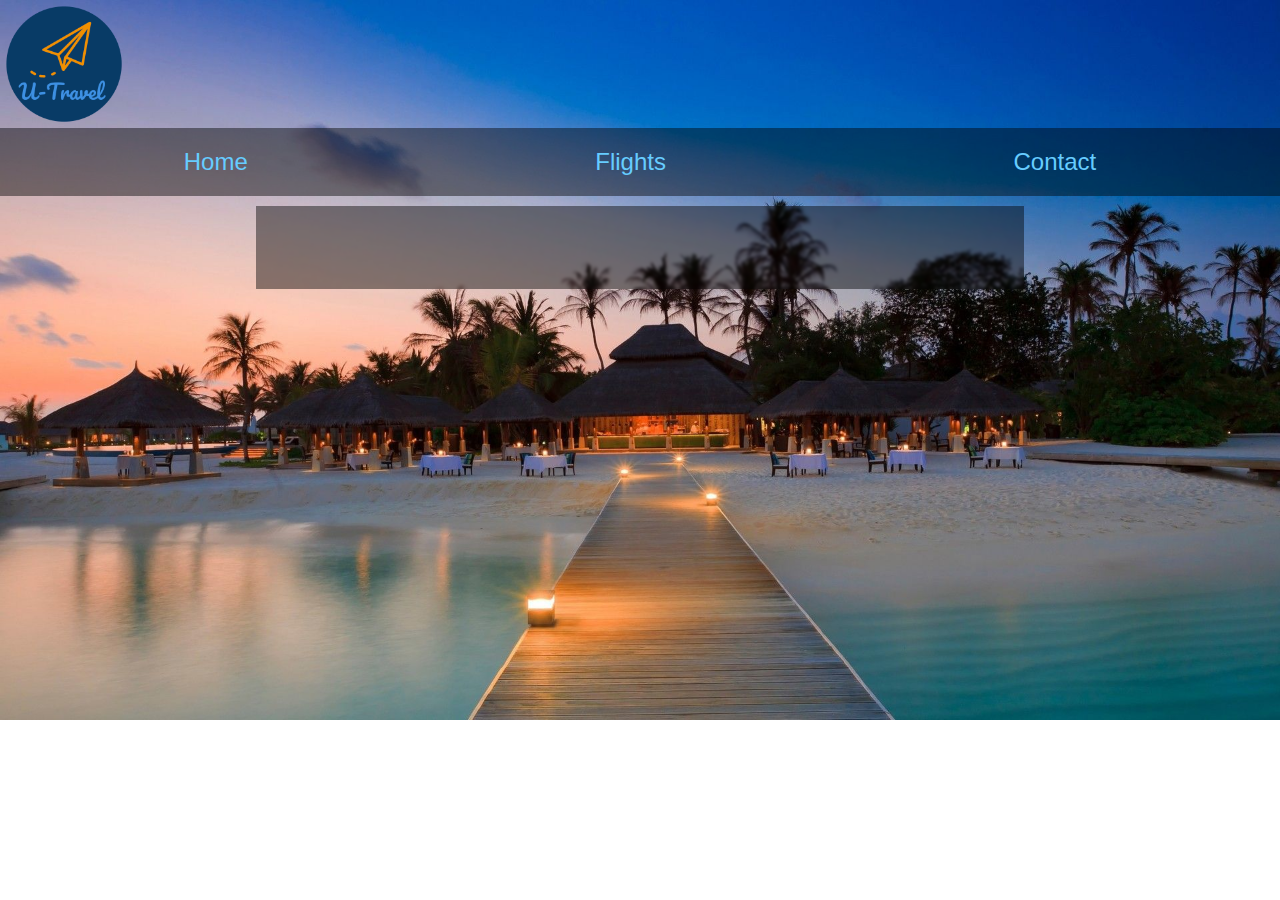
==== packages.html @ 28dbf59a "packages" ====
<!DOCTYPE html>
<html lang="en" dir="ltr">
  <head>
    <meta charset="utf-8">
    <title>U-Travel Holidays</title>
    <link rel="stylesheet" href="css/styles.css">
  </head>
  <body>
      <header>
        <img class="logo"src="images/logo.png" alt="U-Travel">
        <nav>
          <div class="link">
            <a href="index.html">Home</a>
            <a href="#">Flights</a>
            <a href="#">Contact</a>
          </div>
        </nav>
      </header>
      <div class="main">
        <div class="mainhead">
          <h1></h1>
        </div>
        <div class="maintext">
          <div class="text">
          </div>
        </div>
      </div>
  </body>
</html>
---- css/styles.css ----
/* Global styles */
body{
  background-image: url('../images/maldives.jpg');
  background-size: cover;
}
/* Tablet styles */
@media screen and (min-width:500px) {
  body{
    background-size: cover;
    background-repeat: no-repeat;
  }
  .main{
    top: 768px;
    margin: 0;
  }
}
/* Desktop styles */
  body{
    margin: 0;
    transition: none;
  }
  header{
    display: inline-block;
    width: 100%;
  }
  .logo{
    display: flex;
    justify-content: space-around;
    width: 10%;
  }
  nav{
    background-color: #00000070;
    background-size: cover;
    backdrop-filter: blur 1.5px;
  }
  .link {
    display: flex;
    justify-content: space-around;
    font-size: 1.5em;
    padding: 10px;
  }
  .link a{
    font-family: Roboto, Helvetica, Arial, sans-serif;
    transition: all .2s linear;
    text-decoration: none;
    color: #66ccff;
    padding: 10px;
  }
  a:hover{
    background-color: #ffffff20;
    transform: scale(1.1);
    /* color: #6699ff; */
  }
  .main{
    background-color: #00000070;
    padding: 20px;
    margin-top: 10px;
    margin-left: 20%;
    margin-right: 20%;
    font-family: Roboto, Helvetica, Arial, sans-serif;
    backdrop-filter: blur(1.5px);
  }
  .mainhead{
    display: flex;
    justify-content: center;
  }
  .mainhead h1{
    color:  #66ccff;
    font-weight: 900;
  }
  .maintext{
    display: flex;
    justify-content: space-around;
  }
  .text{
    display: flex;
    justify-content: space-between;
    flex-direction: column;
    color: #66ccff;
    padding-left:  10px;
    padding-right: 10px;
  }
  .text h3{
    font-size: 1em;
  }
  .text p{
    font-size: 1em;
  }
}
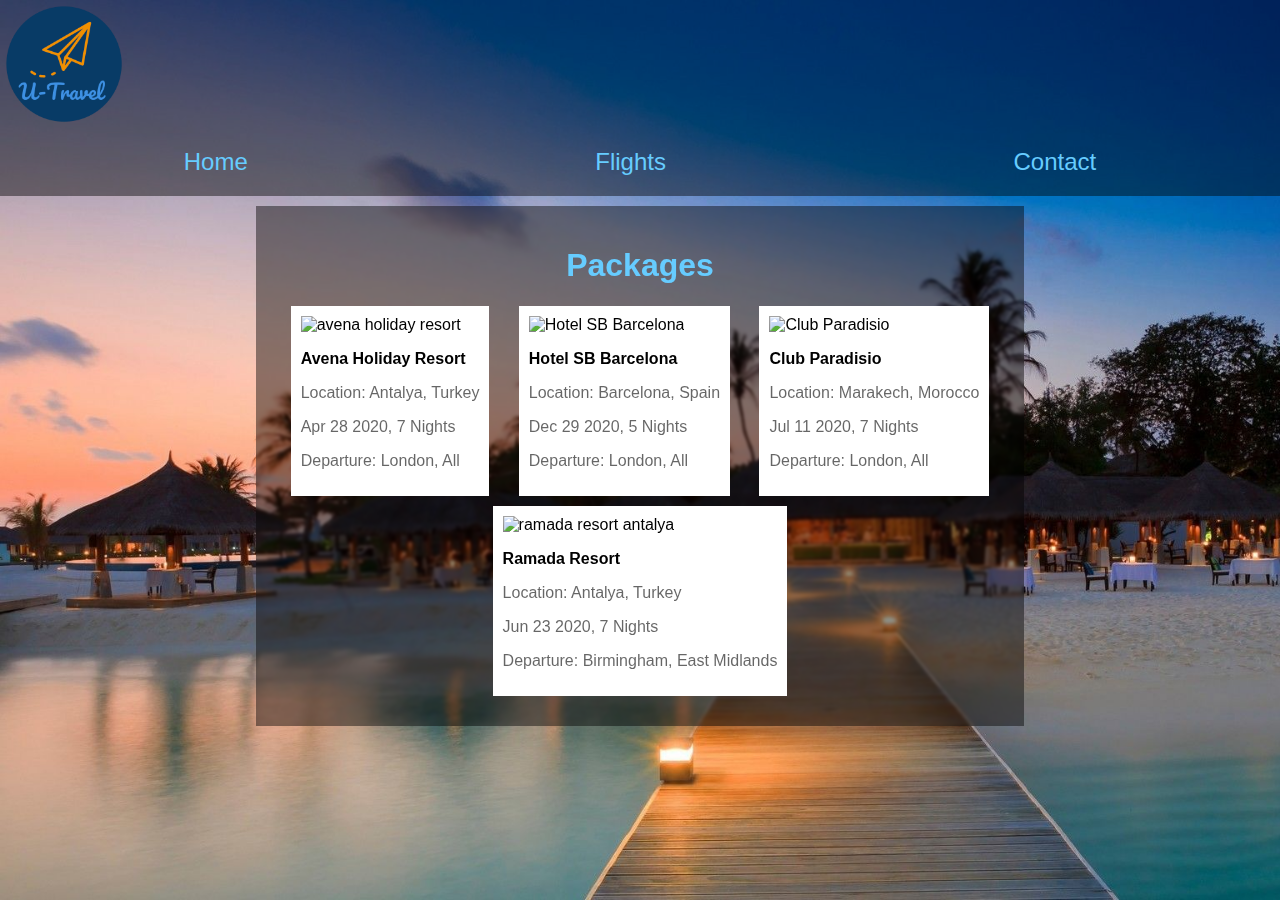
==== commit 4b52b3b2: "packages" ====
--- a/packages.html
+++ b/packages.html
@@ -18,10 +18,44 @@
       </header>
       <div class="main">
         <div class="mainhead">
-          <h1></h1>
+          <h1>Packages</h1>
         </div>
-        <div class="maintext">
-          <div class="text">
+        <div class="pkgmain">
+          <div class="pkgs">
+            <img class="pkg" src="images/avena.jpg" alt="avena holiday resort">
+            <p class="hotel">Avena Holiday Resort</p>
+            <div class="hol">
+              <p>Location: Antalya, Turkey</p>
+              <p>Apr 28 2020, 7 Nights</p>
+              <p>Departure: London, All</p>
+            </div>
+          </div>
+          <div class="pkgs">
+            <img class="pkg"src="images/barca.jpg" alt="Hotel SB Barcelona">
+            <p class="hotel">Hotel SB Barcelona</p>
+            <div class="hol">
+              <p>Location: Barcelona, Spain</p>
+              <p>Dec 29 2020, 5 Nights</p>
+              <p>Departure: London, All</p>
+            </div>
+          </div>
+          <div class="pkgs">
+            <img class="pkg"src="images/marakech.jpg" alt="Club Paradisio">
+            <p class="hotel">Club Paradisio</p>
+            <div class="hol">
+              <p>Location: Marakech, Morocco</p>
+              <p>Jul 11 2020, 7 Nights</p>
+              <p>Departure: London, All</p>
+            </div>
+          </div>
+          <div class="pkgs">
+            <img class="pkg"src="images/ramada.jpg" alt="ramada resort antalya">
+            <p class="hotel">Ramada Resort</p>
+            <div class="hol">
+              <p>Location: Antalya, Turkey</p>
+              <p>Jun 23 2020, 7 Nights</p>
+              <p>Departure: Birmingham, East Midlands</p>
+            </div>
           </div>
         </div>
       </div>
--- a/css/styles.css
+++ b/css/styles.css
@@ -2,6 +2,7 @@
 body{
   background-image: url('../images/maldives.jpg');
   background-size: cover;
+  background-attachment: fixed;
 }
 /* Tablet styles */
 @media screen and (min-width:500px) {
@@ -20,18 +21,16 @@
     transition: none;
   }
   header{
-    display: inline-block;
     width: 100%;
+    background-color: #00000070;
+    background-size: cover;
+    backdrop-filter: blur 1.5px;
   }
   .logo{
     display: flex;
     justify-content: space-around;
     width: 10%;
-  }
-  nav{
-    background-color: #00000070;
-    background-size: cover;
-    backdrop-filter: blur 1.5px;
+
   }
   .link {
     display: flex;
@@ -41,7 +40,6 @@
   }
   .link a{
     font-family: Roboto, Helvetica, Arial, sans-serif;
-    transition: all .2s linear;
     text-decoration: none;
     color: #66ccff;
     padding: 10px;
@@ -49,7 +47,8 @@
   a:hover{
     background-color: #ffffff20;
     transform: scale(1.1);
-    /* color: #6699ff; */
+    transition: all .2s linear;
+    color: #6699ff;
   }
   .main{
     background-color: #00000070;
@@ -72,6 +71,11 @@
     display: flex;
     justify-content: space-around;
   }
+  .pkgmain{
+    display: flex;
+    justify-content: space-around;
+    flex-wrap: wrap;
+  }
   .text{
     display: flex;
     justify-content: space-between;
@@ -86,4 +90,25 @@
   .text p{
     font-size: 1em;
   }
+  .pkgs{
+    background-color: #ffffff;
+    padding: 10px;
+    margin-bottom: 10px;
+  }
+  .pkg{
+    height: 200px;
+    width: 300px;
+    overflow: none;
+  }
+  .pkg img{
+    width: 300px;
+  }
+  .pkg p{
+  }
+  .hotel{
+    font-weight: 900;
+  }
+  .hol p{
+    color: #00000099;
+  }
 }
